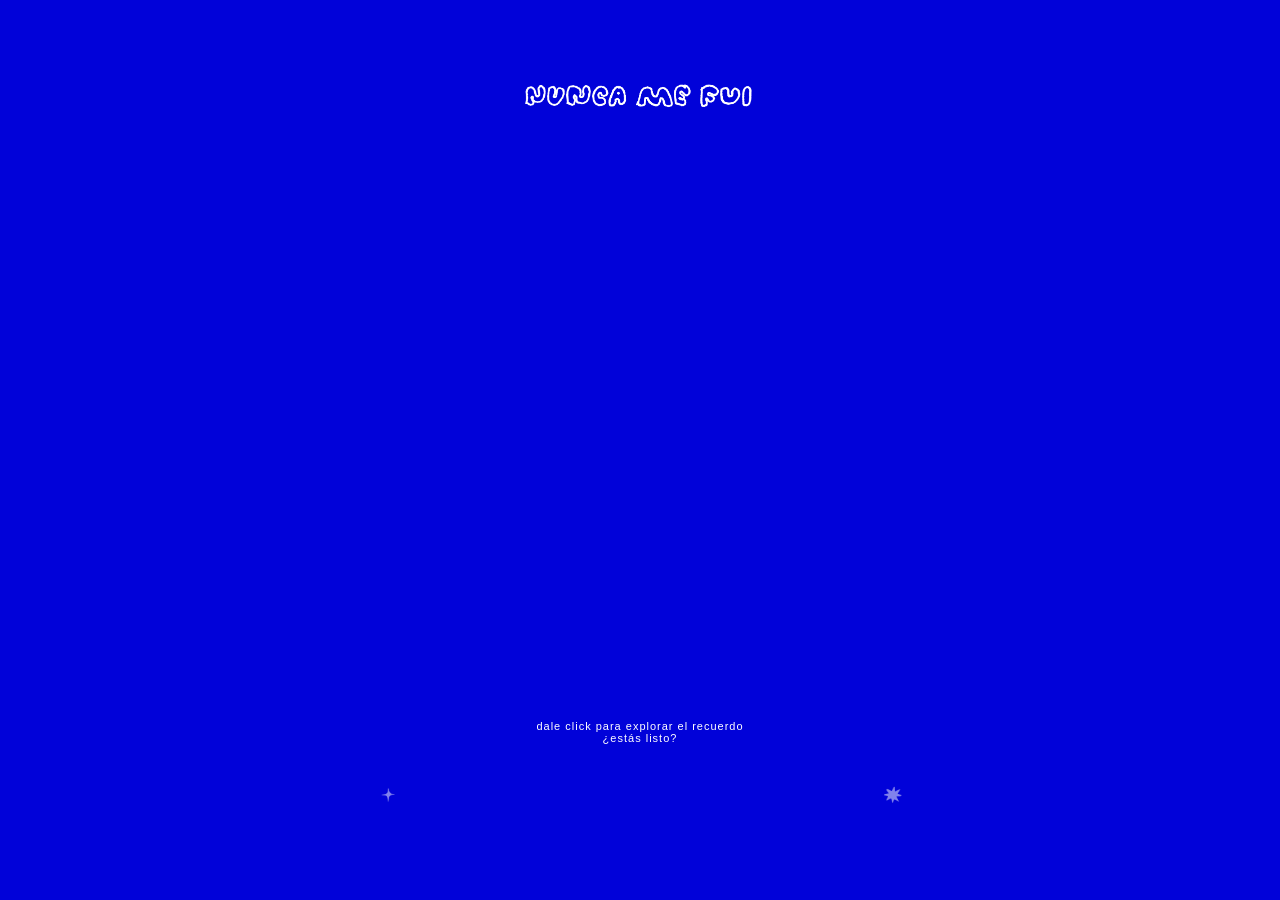
==== memory3.html @ ef7d7574 "primera entrega primera entrega" ====
<!DOCTYPE html>
<html lang="en">
  <head>
    <title>memory 3</title>
    <script src="p5.js"></script>
    <link rel="stylesheet" type="text/css" href="style3.css">
    <meta charset="utf-8" />
  </head>
  <body>

    <main></main>
    <script src="sketch3.js"></script>

<div id="wrapper">
  <a href="memory1.html" id="home-btn" title="go home">
    <img src="assets/fondos-01.png" alt="home">
  </a>
  <a href="memory2.html" id="prev-btn" title="previous memory">
    <img src="assets/boton-05.png" alt="before">
  </a>
  <a href="memory4.html" id="next-btn" title="next memory">
    <img src="assets/boton-07.png" alt="next">
  </a>
  <p id="texto-sketch">dale click para explorar el recuerdo <br>¿estás listo?</p>
</div>



  
  </body>
</html>
---- style3.css ----
html, body {
  margin: 0;
  background: rgb(1, 2, 217);
  position: relative;
}
canvas {
  display: block;
  position: fixed;
  top: 45%;
  left: 50%;
  transform: translate(-50%, -50%);
  width: 500px !important;
  height: 500px !important;

}

#texto-sketch {
  position: absolute;
  bottom: 80px;
  left: 50%;
  transform: translateX(-50%);
  white-space: nowrap;
  font-family: Arial, Helvetica, sans-serif;
  font-size: 11px;
  letter-spacing: 1px;
  text-align: center;
  color: white;
  pointer-events: none;
}

#wrapper {
  position: fixed;
  top: 50%;
  left: 50%;
  transform: translate(-50%, -50%);
  width: 750px;
  height: 770px;
  pointer-events: none;
  z-index: 20;
}

#home-btn img {
  width: 250px;
  display: block;
  opacity: 1;
  transition: opacity 0.3s ease; 
  filter: invert(1);
}

#home-btn {
  position: absolute;
  top: 0;
  left: 50%;
  transform: translateX(-50%);
  pointer-events: all;
}

#prev-btn img {
  width: 50px;
  display: block;
  opacity: 0.5;
  transition: opacity 0.3s ease;
  filter: invert(1);
}

#prev-btn img:hover { opacity: 1; }

#prev-btn {
  position: absolute;
  bottom: 2%;
  left: 13%;
  pointer-events: all;
}

#next-btn img {
  width: 50px;
  display: block;
  opacity: 0.5;
  transition: opacity 0.3s ease;
  filter: invert(1);
}

#next-btn img:hover { opacity: 1; }

#next-btn {
  position: absolute;
  bottom: 2%;
  right: 13%;
  pointer-events: all;
}
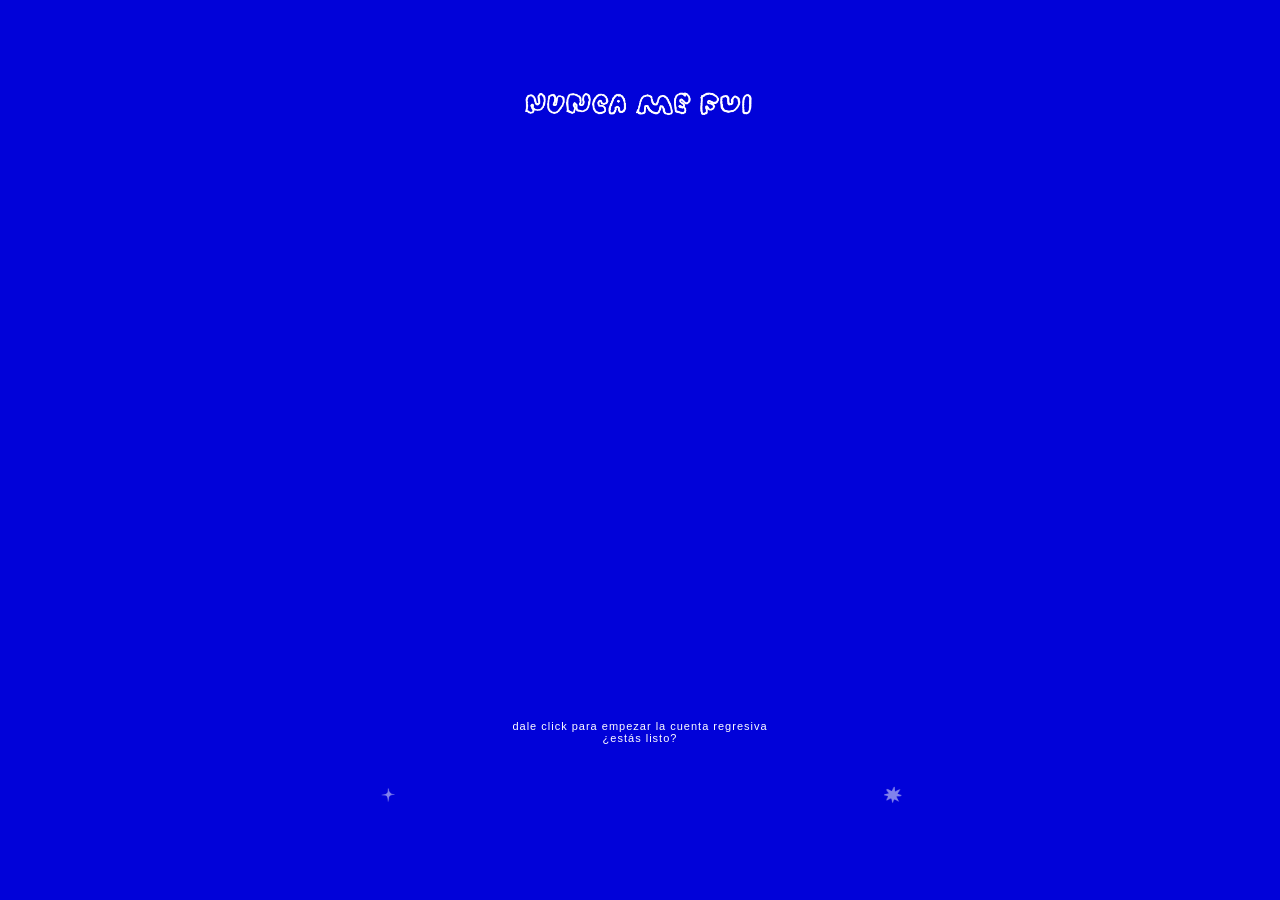
==== commit 7f8ea325: "update #3" ====
--- a/memory3.html
+++ b/memory3.html
@@ -21,7 +21,7 @@
   <a href="memory4.html" id="next-btn" title="next memory">
     <img src="assets/boton-07.png" alt="next">
   </a>
-  <p id="texto-sketch">dale click para explorar el recuerdo <br>¿estás listo?</p>
+  <p id="texto-sketch">dale click para empezar la cuenta regresiva <br>¿estás listo?</p>
 </div>
 
 
--- a/style3.css
+++ b/style3.css
@@ -49,7 +49,7 @@
 
 #home-btn {
   position: absolute;
-  top: 0;
+  top: 0.5em;
   left: 50%;
   transform: translateX(-50%);
   pointer-events: all;
